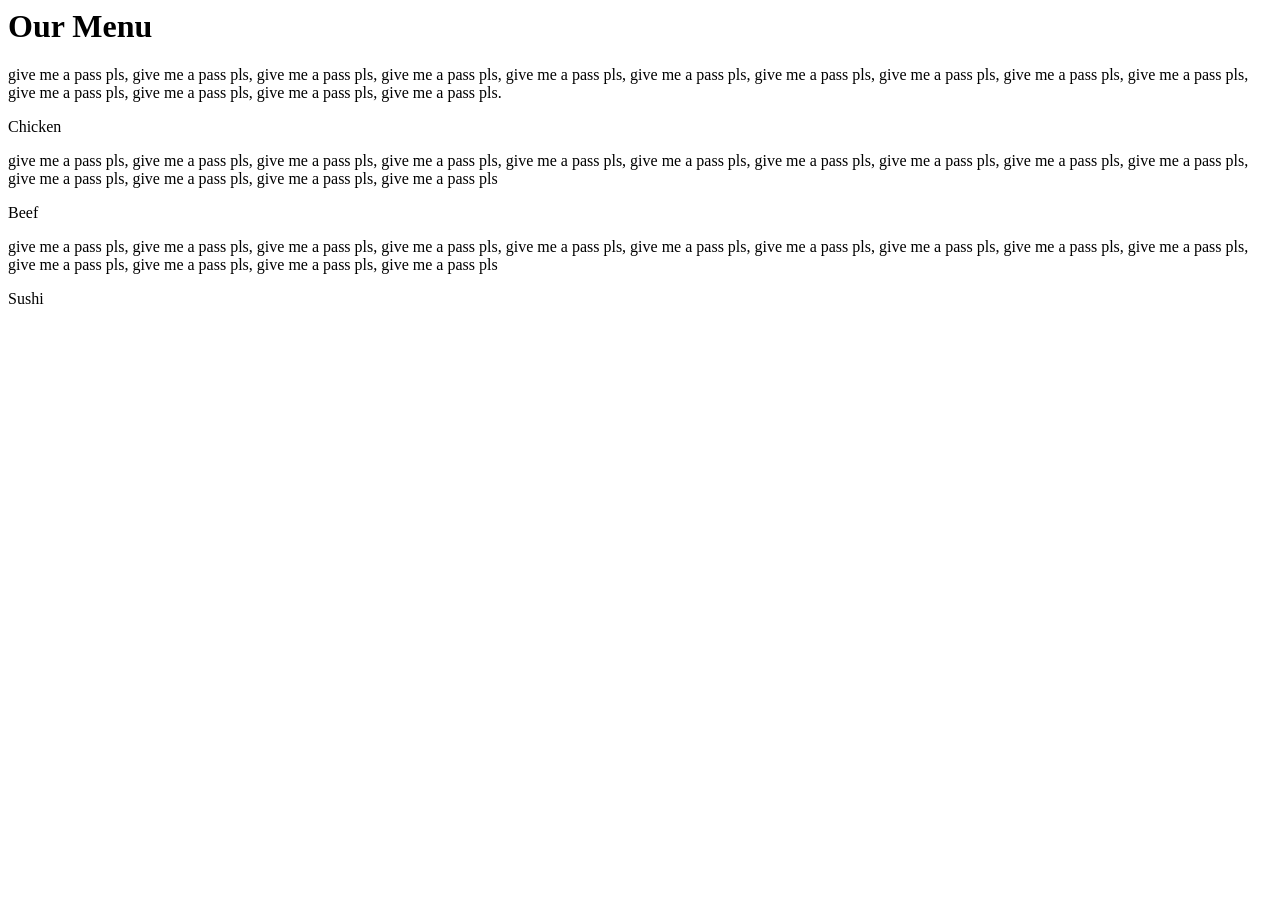
==== module2-solution/index.html @ a89d8499 "Update index.html" ====
<html lang="en">
<head>
	<meta charset="UTF-8">
	<meta name="viewport" content="width=device-width, initial-scale=1.0">
	 <link rel="stylesheet" href="css/style.css">
	<title>Responsive Layout</title>



</head>
<body>
	<div class="row">
	<h1>Our Menu</h1>
  <div class="col-lg-4 col-md-6 col-sm-12" id="container">
    <p>give me a pass pls, give me a pass pls, give me a pass pls, give me a pass pls, give me a pass pls, give me a pass pls, give me a pass pls, give me a pass pls, give me a pass pls, give me a pass pls, give me a pass pls, give me a pass pls, give me a pass pls, give me a pass pls.</p>
  	<p id="p1">Chicken</p>

  	</div>

  

  <div class="col-lg-4 col-md-6 col-sm-12" id="container"><p>give me a pass pls, give me a pass pls, give me a pass pls, give me a pass pls, give me a pass pls, give me a pass pls, give me a pass pls, give me a pass pls, give me a pass pls, give me a pass pls, give me a pass pls, give me a pass pls, give me a pass pls, give me a pass pls</p>

  	<p id="p2">Beef</p>

  </div>

  <div class="col-lg-4 col-md-12 col-sm-12" id="container"><p>give me a pass pls, give me a pass pls, give me a pass pls, give me a pass pls, give me a pass pls, give me a pass pls, give me a pass pls, give me a pass pls, give me a pass pls, give me a pass pls, give me a pass pls, give me a pass pls, give me a pass pls, give me a pass pls</p>

  	<p  id="p3">Sushi</p>

  </div>

	</div>	

</body>
</html>
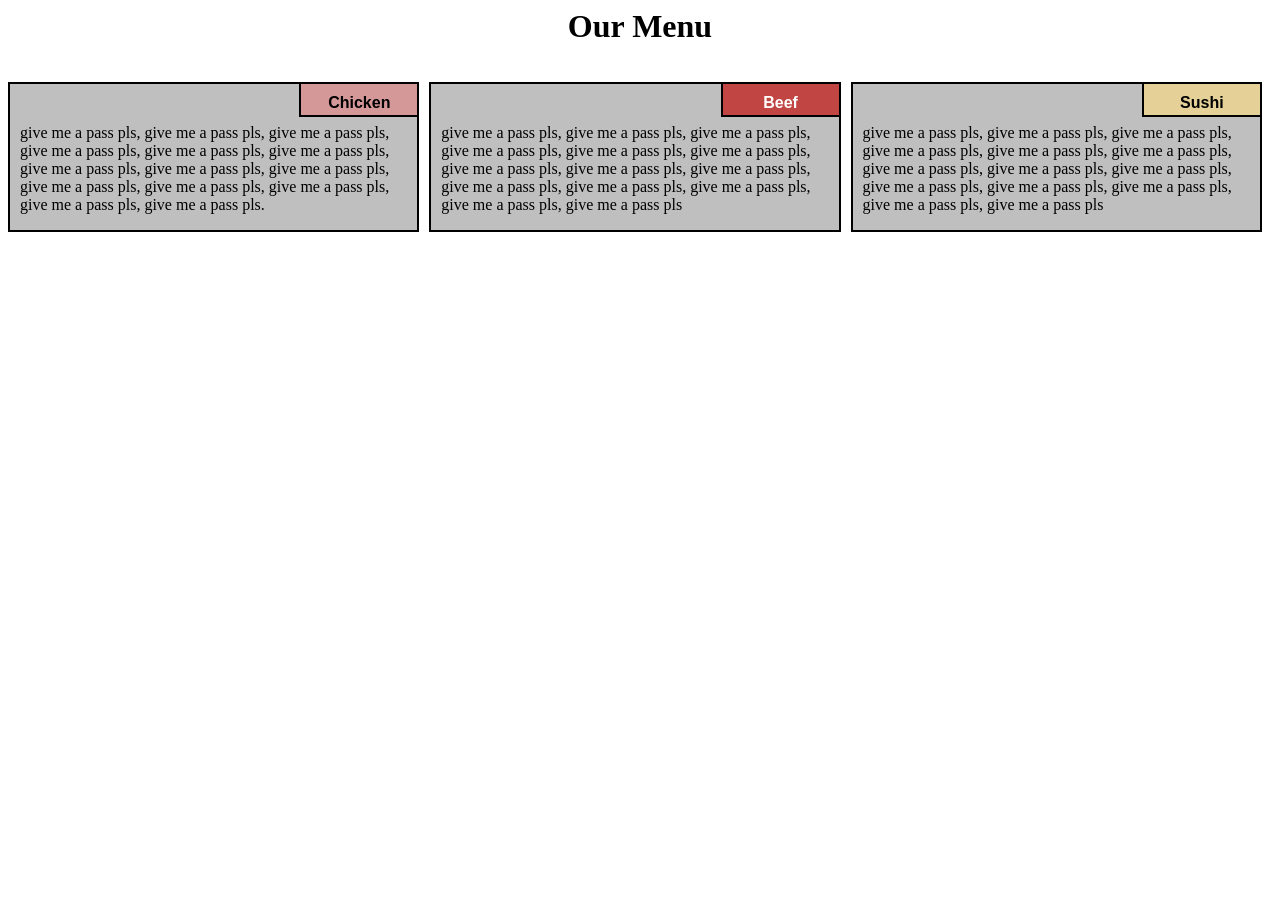
==== commit c1148414: "Update index.html" ====
--- a/module2-solution/index.html
+++ b/module2-solution/index.html
@@ -2,7 +2,7 @@
 <head>
 	<meta charset="UTF-8">
 	<meta name="viewport" content="width=device-width, initial-scale=1.0">
-	 <link rel="stylesheet" href="css/style.css">
+	 <link rel="stylesheet" href="style.css">
 	<title>Responsive Layout</title>
 
 
--- a/module2-solution/style.css
+++ b/module2-solution/style.css
@@ -0,0 +1,206 @@
+*{
+  box-sizing: border-box;
+}
+
+h1{
+  text-align: center;
+}
+
+p {
+  background-color: #bfbfbf;
+  border: 2px solid black;
+  height: 150px;
+  margin-right: 10px;
+  padding: 40px 10px 5px 10px;
+  overflow: hidden;
+}
+
+
+#container {
+  position: relative;
+  
+}
+
+#p1 {
+  background-color: #D59898;
+  position: absolute;
+  top: 0;
+  right: 0;
+  font-weight: bold;
+  height: 35px;
+  width: 120px;
+  padding: 10px;
+  text-align: center;
+  font-family: Arial, Helvetica, sans-serif;
+
+}
+#p2 {
+  background-color:#C14543 ;
+  color: white;
+  position: absolute;
+  top: 0;
+  right: 0;
+  font-weight: bold;
+  height: 35px;
+  width: 120px;
+  padding: 10px;
+  text-align: center;
+  font-family: Arial, Helvetica, sans-serif;
+
+}
+#p3 {
+ background-color: #E5D198;
+  position: absolute;
+  top: 0;
+  right: 0;
+  font-weight: bold;
+  height: 35px;
+  width: 120px;
+  padding: 10px;
+  text-align: center;
+  font-family: Arial, Helvetica, sans-serif;
+
+}
+
+
+.row {
+  width: 100%;
+
+}
+
+
+/********** Large devices only **********/
+@media (min-width: 992px) {
+  .col-lg-1, .col-lg-2, .col-lg-3, .col-lg-4, .col-lg-5, .col-lg-6, .col-lg-7, .col-lg-8, .col-lg-9, .col-lg-10, .col-lg-11, .col-lg-12 {
+    float: left;
+  }
+  .col-lg-1 {
+    width: 8.33%;
+  }
+  .col-lg-2 {
+    width: 16.66%;
+  }
+  .col-lg-3 {
+    width: 25%;
+  }
+  .col-lg-4 {
+    width: 33.33%;
+  
+  }
+  .col-lg-5 {
+    width: 41.66%;
+  }
+  .col-lg-6 {
+    width: 50%;
+  }
+  .col-lg-7 {
+    width: 58.33%;
+  }
+  .col-lg-8 {
+    width: 66.66%;
+  }
+  .col-lg-9 {
+    width: 74.99%;
+  }
+  .col-lg-10 {
+    width: 83.33%;
+  }
+  .col-lg-11 {
+    width: 91.66%;
+  }
+  .col-lg-12 {
+    width: 100%;
+  }
+
+  
+}
+
+/********** Medium devices only **********/
+@media (min-width: 768px) and (max-width: 991px) {
+  .col-md-1, .col-md-2, .col-md-3, .col-md-4, .col-md-5, .col-md-6, .col-md-7, .col-md-8, .col-md-9, .col-md-10, .col-md-11, .col-md-12 {
+    float: left;
+   
+  }
+  .col-md-1 {
+    width: 8.33%;
+  }
+  .col-md-2 {
+    width: 16.66%;
+  }
+  .col-md-3 {
+    width: 25%;
+  }
+  .col-md-4 {
+    width: 33.33%;
+  }
+  .col-md-5 {
+    width: 41.66%;
+  }
+  .col-md-6 {
+    width: 50%;
+  }
+  .col-md-7 {
+    width: 58.33%;
+  }
+  .col-md-8 {
+    width: 66.66%;
+  }
+  .col-md-9 {
+    width: 74.99%;
+  }
+  .col-md-10 {
+    width: 83.33%;
+  }
+  .col-md-11 {
+    width: 91.66%;
+  }
+  .col-md-12 {
+    width: 100%;
+  }
+}
+
+/********** Mobile only **********/
+@media (max-width: 767px) {
+  .col-sm-1, .col-sm-2, .col-sm-3, .col-sm-4, .col-sm-5, .col-sm-6, .col-sm-7, .col-sm-8, .col-sm-9, .col-sm-10, .col-sm-11, .col-sm-12 {
+    float: left;
+  }
+  .col-sm-1 {
+    width: 8.33%;
+  }
+  .col-sm-2 {
+    width: 16.66%;
+  }
+  .col-sm-3 {
+    width: 25%;
+  }
+  .col-sm-4 {
+    width: 33.33%;
+  
+  }
+  .col-sm-5 {
+    width: 41.66%;
+  }
+  .col-sm-6 {
+    width: 50%;
+  }
+  .col-sm-7 {
+    width: 58.33%;
+  }
+  .col-sm-8 {
+    width: 66.66%;
+  }
+  .col-sm-9 {
+    width: 74.99%;
+  }
+  .col-sm-10 {
+    width: 83.33%;
+  }
+  .col-sm-11 {
+    width: 91.66%;
+  }
+  .col-sm-12 {
+    width: 100%;
+  }
+
+  
+}
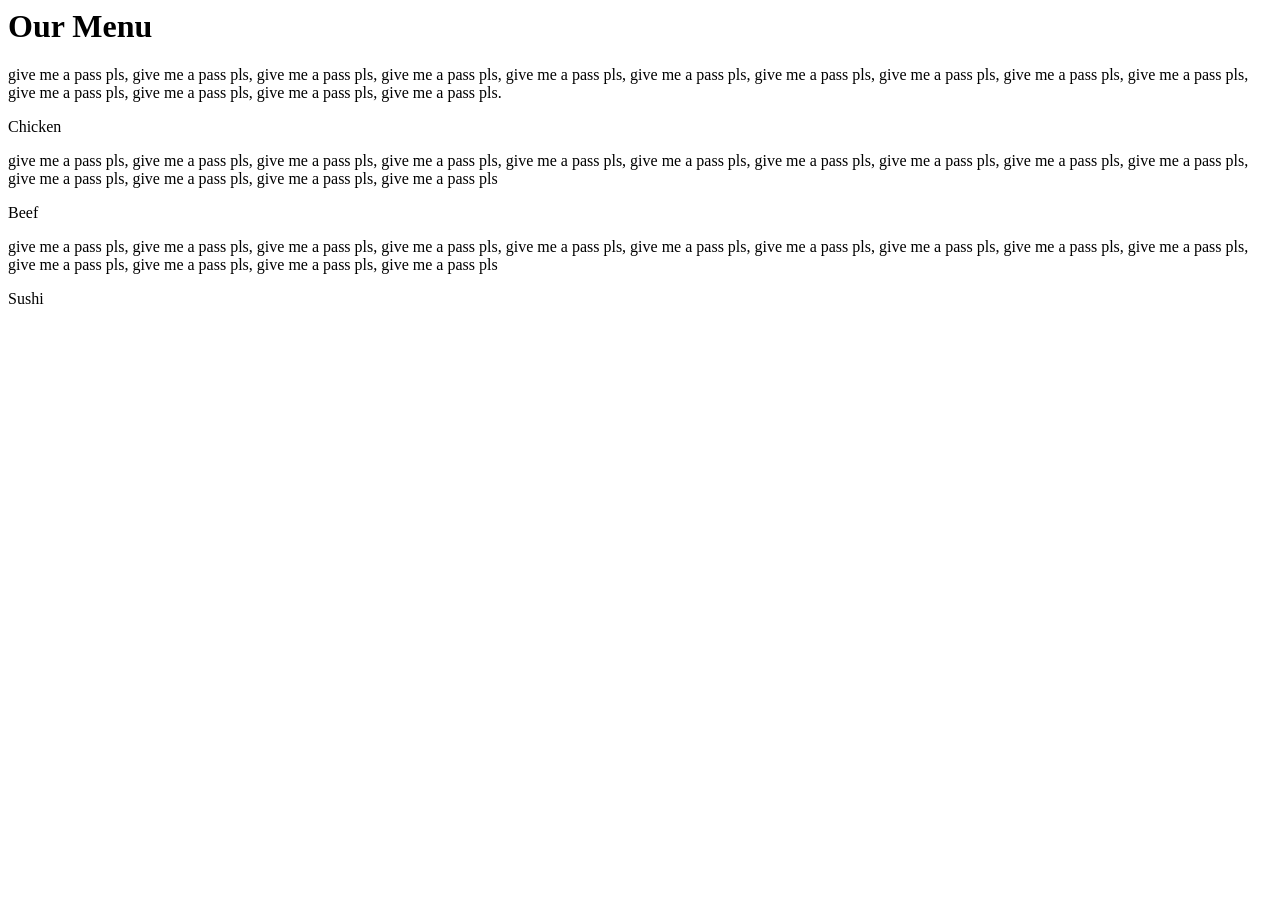
==== commit 7597f31e: "Update index.html" ====
--- a/module2-solution/index.html
+++ b/module2-solution/index.html
@@ -2,7 +2,7 @@
 <head>
 	<meta charset="UTF-8">
 	<meta name="viewport" content="width=device-width, initial-scale=1.0">
-	 <link rel="stylesheet" href="style.css">
+	 <link rel="stylesheet" href="module2-solution/css/style.css">
 	<title>Responsive Layout</title>
 
 
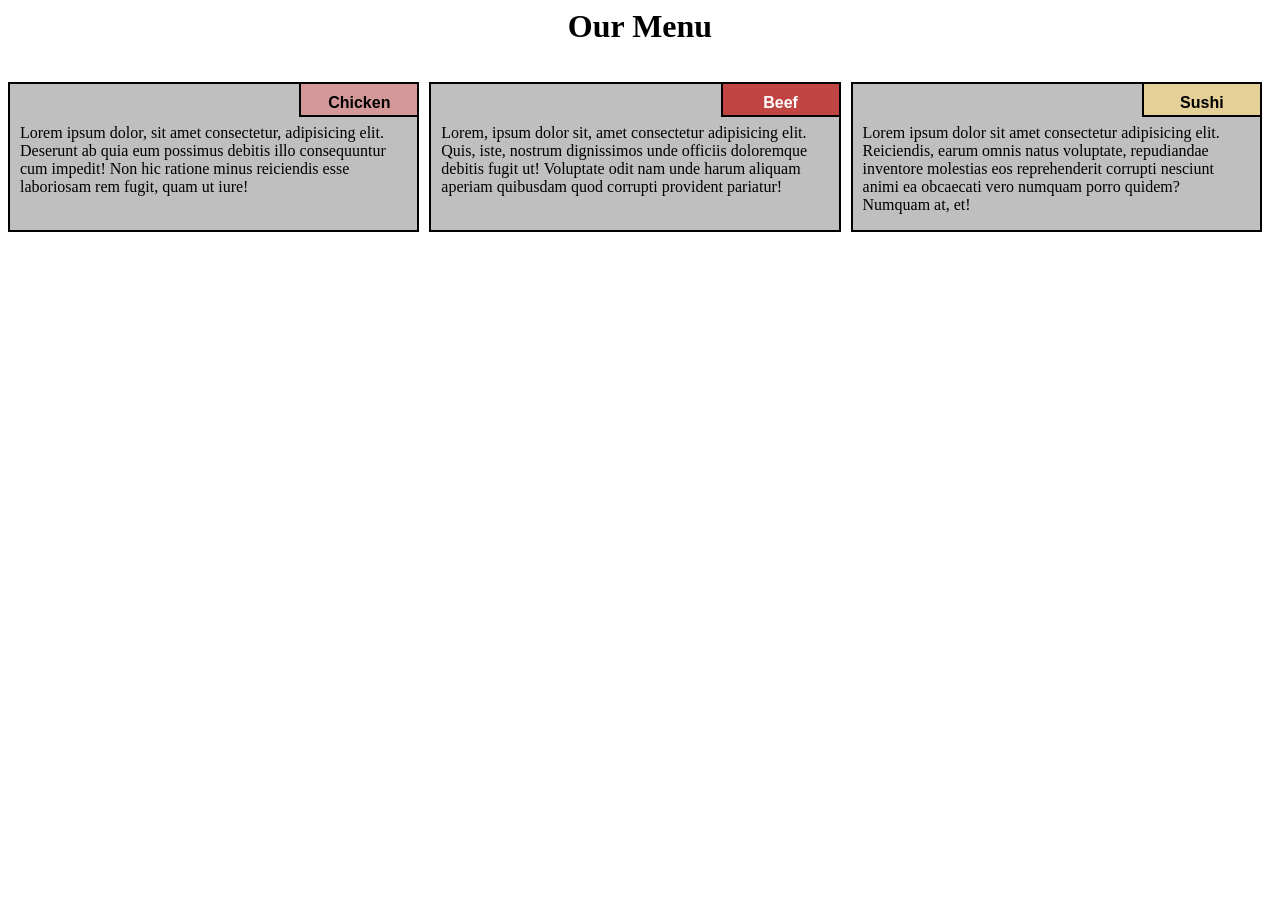
==== commit 92fd3841: "updated" ====
--- a/module2-solution/index.html
+++ b/module2-solution/index.html
@@ -2,7 +2,7 @@
 <head>
 	<meta charset="UTF-8">
 	<meta name="viewport" content="width=device-width, initial-scale=1.0">
-	 <link rel="stylesheet" href="module2-solution/css/style.css">
+	 <link rel="stylesheet" href="css/style.css">
 	<title>Responsive Layout</title>
 
 
@@ -12,20 +12,20 @@
 	<div class="row">
 	<h1>Our Menu</h1>
   <div class="col-lg-4 col-md-6 col-sm-12" id="container">
-    <p>give me a pass pls, give me a pass pls, give me a pass pls, give me a pass pls, give me a pass pls, give me a pass pls, give me a pass pls, give me a pass pls, give me a pass pls, give me a pass pls, give me a pass pls, give me a pass pls, give me a pass pls, give me a pass pls.</p>
+    <p>Lorem ipsum dolor, sit amet consectetur, adipisicing elit. Deserunt ab quia eum possimus debitis illo consequuntur cum impedit! Non hic ratione minus reiciendis esse laboriosam rem fugit, quam ut iure!</p>
   	<p id="p1">Chicken</p>
 
   	</div>
 
   
 
-  <div class="col-lg-4 col-md-6 col-sm-12" id="container"><p>give me a pass pls, give me a pass pls, give me a pass pls, give me a pass pls, give me a pass pls, give me a pass pls, give me a pass pls, give me a pass pls, give me a pass pls, give me a pass pls, give me a pass pls, give me a pass pls, give me a pass pls, give me a pass pls</p>
+  <div class="col-lg-4 col-md-6 col-sm-12" id="container"><p>Lorem, ipsum dolor sit, amet consectetur adipisicing elit. Quis, iste, nostrum dignissimos unde officiis doloremque debitis fugit ut! Voluptate odit nam unde harum aliquam aperiam quibusdam quod corrupti provident pariatur!</p>
 
   	<p id="p2">Beef</p>
 
   </div>
 
-  <div class="col-lg-4 col-md-12 col-sm-12" id="container"><p>give me a pass pls, give me a pass pls, give me a pass pls, give me a pass pls, give me a pass pls, give me a pass pls, give me a pass pls, give me a pass pls, give me a pass pls, give me a pass pls, give me a pass pls, give me a pass pls, give me a pass pls, give me a pass pls</p>
+  <div class="col-lg-4 col-md-12 col-sm-12" id="container"><p>Lorem ipsum dolor sit amet consectetur adipisicing elit. Reiciendis, earum omnis natus voluptate, repudiandae inventore molestias eos reprehenderit corrupti nesciunt animi ea obcaecati vero numquam porro quidem? Numquam at, et!</p>
 
   	<p  id="p3">Sushi</p>
 
@@ -34,4 +34,4 @@
 	</div>	
 
 </body>
-</html>
+</html>
--- a/module2-solution/css/style.css
+++ b/module2-solution/css/style.css
@@ -0,0 +1,206 @@
+*{
+  box-sizing: border-box;
+}
+
+h1{
+  text-align: center;
+}
+
+p {
+  background-color: #bfbfbf;
+  border: 2px solid black;
+  height: 150px;
+  margin-right: 10px;
+  padding: 40px 10px 5px 10px;
+  overflow: hidden;
+}
+
+
+#container {
+  position: relative;
+  
+}
+
+#p1 {
+  background-color: #D59898;
+  position: absolute;
+  top: 0;
+  right: 0;
+  font-weight: bold;
+  height: 35px;
+  width: 120px;
+  padding: 10px;
+  text-align: center;
+  font-family: Arial, Helvetica, sans-serif;
+
+}
+#p2 {
+  background-color:#C14543 ;
+  color: white;
+  position: absolute;
+  top: 0;
+  right: 0;
+  font-weight: bold;
+  height: 35px;
+  width: 120px;
+  padding: 10px;
+  text-align: center;
+  font-family: Arial, Helvetica, sans-serif;
+
+}
+#p3 {
+ background-color: #E5D198;
+  position: absolute;
+  top: 0;
+  right: 0;
+  font-weight: bold;
+  height: 35px;
+  width: 120px;
+  padding: 10px;
+  text-align: center;
+  font-family: Arial, Helvetica, sans-serif;
+
+}
+
+
+.row {
+  width: 100%;
+
+}
+
+
+/********** Large devices only **********/
+@media (min-width: 992px) {
+  .col-lg-1, .col-lg-2, .col-lg-3, .col-lg-4, .col-lg-5, .col-lg-6, .col-lg-7, .col-lg-8, .col-lg-9, .col-lg-10, .col-lg-11, .col-lg-12 {
+    float: left;
+  }
+  .col-lg-1 {
+    width: 8.33%;
+  }
+  .col-lg-2 {
+    width: 16.66%;
+  }
+  .col-lg-3 {
+    width: 25%;
+  }
+  .col-lg-4 {
+    width: 33.33%;
+  
+  }
+  .col-lg-5 {
+    width: 41.66%;
+  }
+  .col-lg-6 {
+    width: 50%;
+  }
+  .col-lg-7 {
+    width: 58.33%;
+  }
+  .col-lg-8 {
+    width: 66.66%;
+  }
+  .col-lg-9 {
+    width: 74.99%;
+  }
+  .col-lg-10 {
+    width: 83.33%;
+  }
+  .col-lg-11 {
+    width: 91.66%;
+  }
+  .col-lg-12 {
+    width: 100%;
+  }
+
+  
+}
+
+/********** Medium devices only **********/
+@media (min-width: 768px) and (max-width: 991px) {
+  .col-md-1, .col-md-2, .col-md-3, .col-md-4, .col-md-5, .col-md-6, .col-md-7, .col-md-8, .col-md-9, .col-md-10, .col-md-11, .col-md-12 {
+    float: left;
+   
+  }
+  .col-md-1 {
+    width: 8.33%;
+  }
+  .col-md-2 {
+    width: 16.66%;
+  }
+  .col-md-3 {
+    width: 25%;
+  }
+  .col-md-4 {
+    width: 33.33%;
+  }
+  .col-md-5 {
+    width: 41.66%;
+  }
+  .col-md-6 {
+    width: 50%;
+  }
+  .col-md-7 {
+    width: 58.33%;
+  }
+  .col-md-8 {
+    width: 66.66%;
+  }
+  .col-md-9 {
+    width: 74.99%;
+  }
+  .col-md-10 {
+    width: 83.33%;
+  }
+  .col-md-11 {
+    width: 91.66%;
+  }
+  .col-md-12 {
+    width: 100%;
+  }
+}
+
+/********** Mobile only **********/
+@media (max-width: 767px) {
+  .col-sm-1, .col-sm-2, .col-sm-3, .col-sm-4, .col-sm-5, .col-sm-6, .col-sm-7, .col-sm-8, .col-sm-9, .col-sm-10, .col-sm-11, .col-sm-12 {
+    float: left;
+  }
+  .col-sm-1 {
+    width: 8.33%;
+  }
+  .col-sm-2 {
+    width: 16.66%;
+  }
+  .col-sm-3 {
+    width: 25%;
+  }
+  .col-sm-4 {
+    width: 33.33%;
+  
+  }
+  .col-sm-5 {
+    width: 41.66%;
+  }
+  .col-sm-6 {
+    width: 50%;
+  }
+  .col-sm-7 {
+    width: 58.33%;
+  }
+  .col-sm-8 {
+    width: 66.66%;
+  }
+  .col-sm-9 {
+    width: 74.99%;
+  }
+  .col-sm-10 {
+    width: 83.33%;
+  }
+  .col-sm-11 {
+    width: 91.66%;
+  }
+  .col-sm-12 {
+    width: 100%;
+  }
+
+  
+}
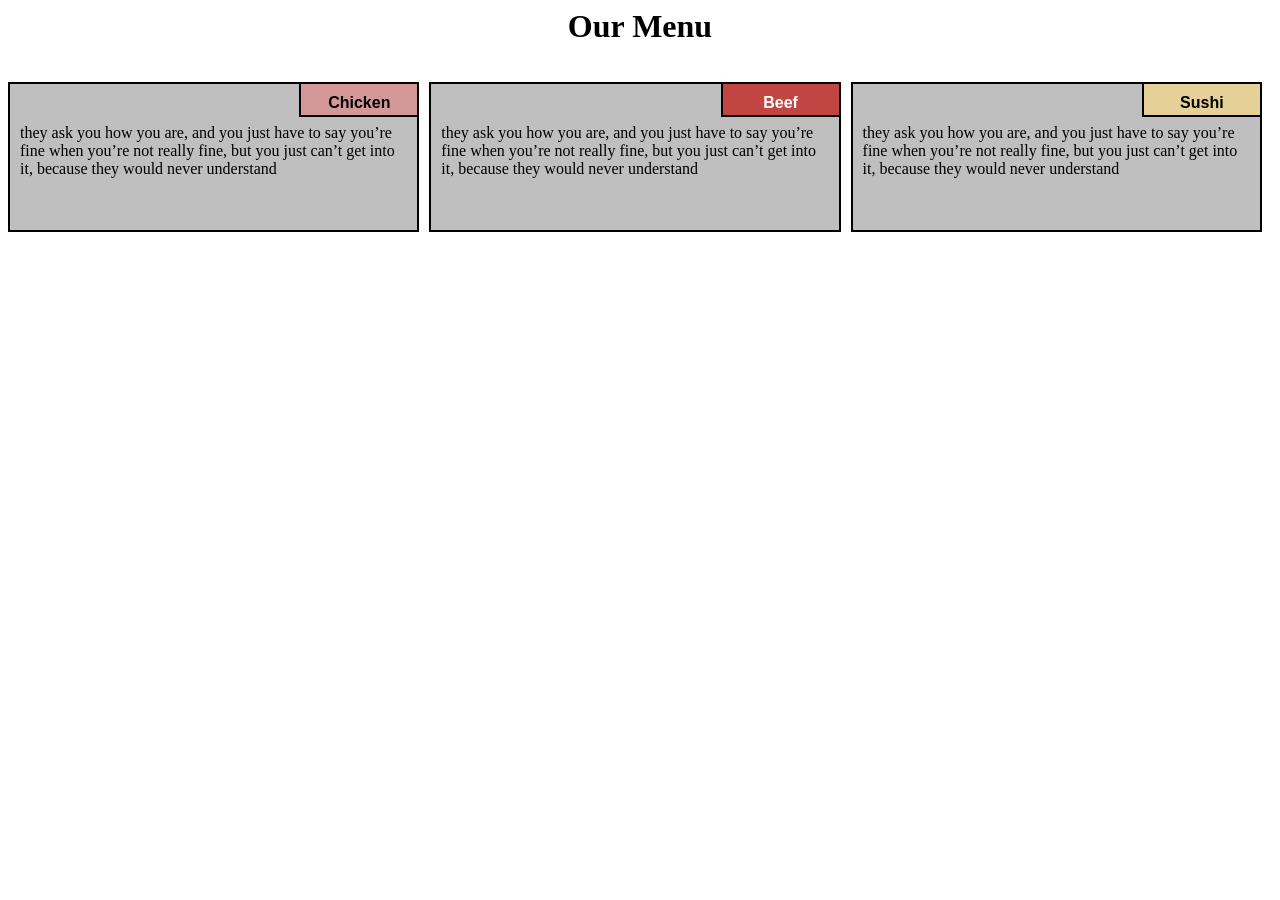
==== commit 3a52979e: "Update index.html" ====
--- a/module2-solution/index.html
+++ b/module2-solution/index.html
@@ -12,20 +12,20 @@
 	<div class="row">
 	<h1>Our Menu</h1>
   <div class="col-lg-4 col-md-6 col-sm-12" id="container">
-    <p>Lorem ipsum dolor, sit amet consectetur, adipisicing elit. Deserunt ab quia eum possimus debitis illo consequuntur cum impedit! Non hic ratione minus reiciendis esse laboriosam rem fugit, quam ut iure!</p>
+    <p> they ask you how you are, and you just have to say you’re fine when you’re not really fine, but you just can’t get into it, because they would never understand</p>
   	<p id="p1">Chicken</p>
 
   	</div>
 
   
 
-  <div class="col-lg-4 col-md-6 col-sm-12" id="container"><p>Lorem, ipsum dolor sit, amet consectetur adipisicing elit. Quis, iste, nostrum dignissimos unde officiis doloremque debitis fugit ut! Voluptate odit nam unde harum aliquam aperiam quibusdam quod corrupti provident pariatur!</p>
+  <div class="col-lg-4 col-md-6 col-sm-12" id="container"><p> they ask you how you are, and you just have to say you’re fine when you’re not really fine, but you just can’t get into it, because they would never understand</p>
 
   	<p id="p2">Beef</p>
 
   </div>
 
-  <div class="col-lg-4 col-md-12 col-sm-12" id="container"><p>Lorem ipsum dolor sit amet consectetur adipisicing elit. Reiciendis, earum omnis natus voluptate, repudiandae inventore molestias eos reprehenderit corrupti nesciunt animi ea obcaecati vero numquam porro quidem? Numquam at, et!</p>
+  <div class="col-lg-4 col-md-12 col-sm-12" id="container"><p> they ask you how you are, and you just have to say you’re fine when you’re not really fine, but you just can’t get into it, because they would never understand</p>
 
   	<p  id="p3">Sushi</p>
 
@@ -34,4 +34,4 @@
 	</div>	
 
 </body>
-</html>+</html>
